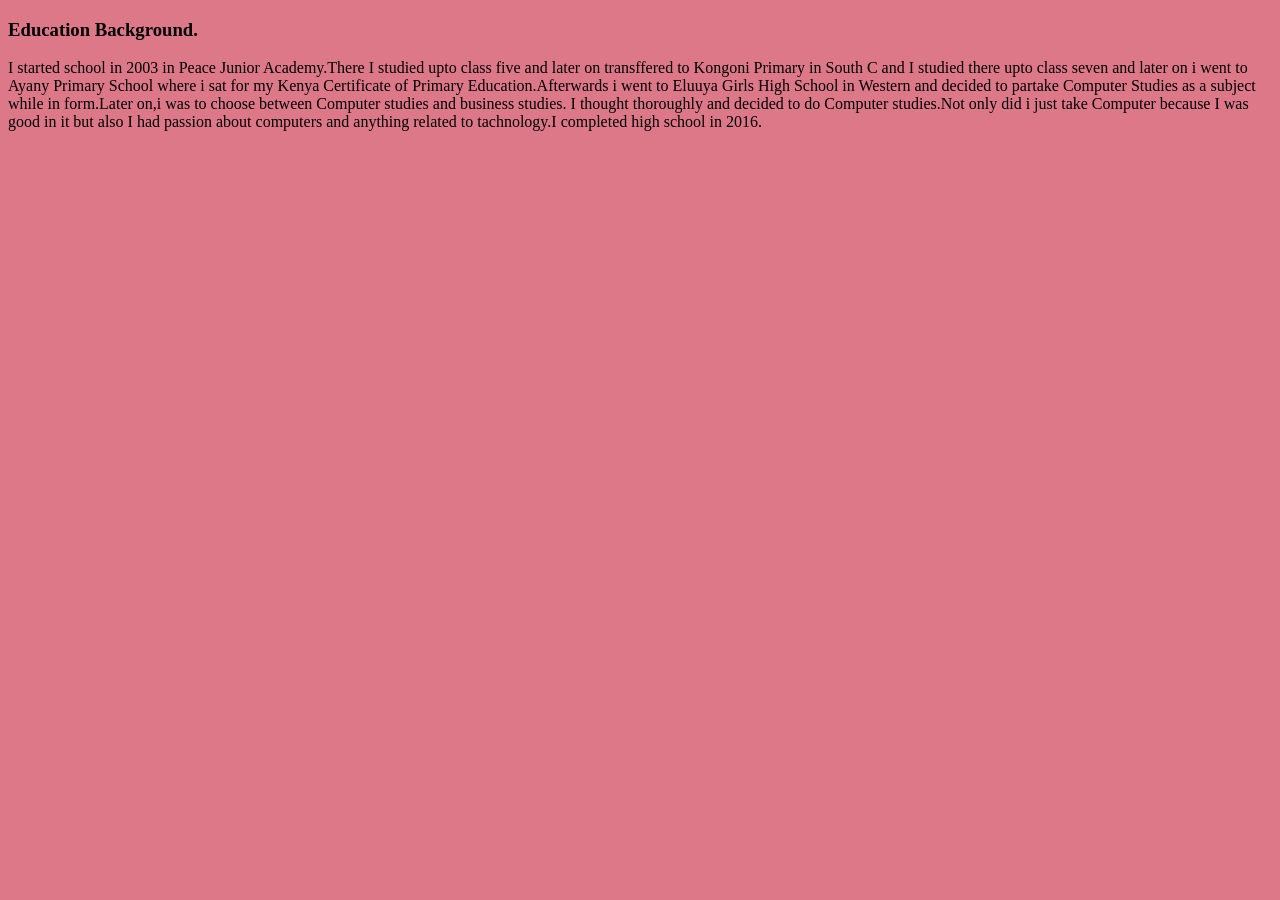
==== about me.html @ fd926caa "added an image to the index.html" ====
<!DOCTYPE html>
<html lang="en">
<head>
    <meta charset="UTF-8">
    <meta name="viewport" content="width=device-width, initial-scale=1.0">
    <title>About Me</title>
    <link rel="stylesheet" href="style.css">
</head>
<body>
    <h3>Education Background.</h3>
    <p>I started school in 2003 in Peace Junior Academy.There I studied upto class five and 
        later on transffered to Kongoni Primary in South C and I studied there upto class seven 
        and later on i went to Ayany Primary School where i sat for my Kenya Certificate of Primary
        Education.Afterwards i went to Eluuya Girls High School in Western and decided to partake Computer Studies
        as a subject while in form.Later on,i was to choose between Computer studies and business studies.
        I thought thoroughly and decided to do Computer studies.Not only did i just take Computer because 
        I was good in it but also I had passion about computers and anything related to tachnology.I completed
        high school in 2016.
    
    </p>
    
</body>
</html>
---- style.css ----
body {
    background-color: rgb(221, 120, 137);
}
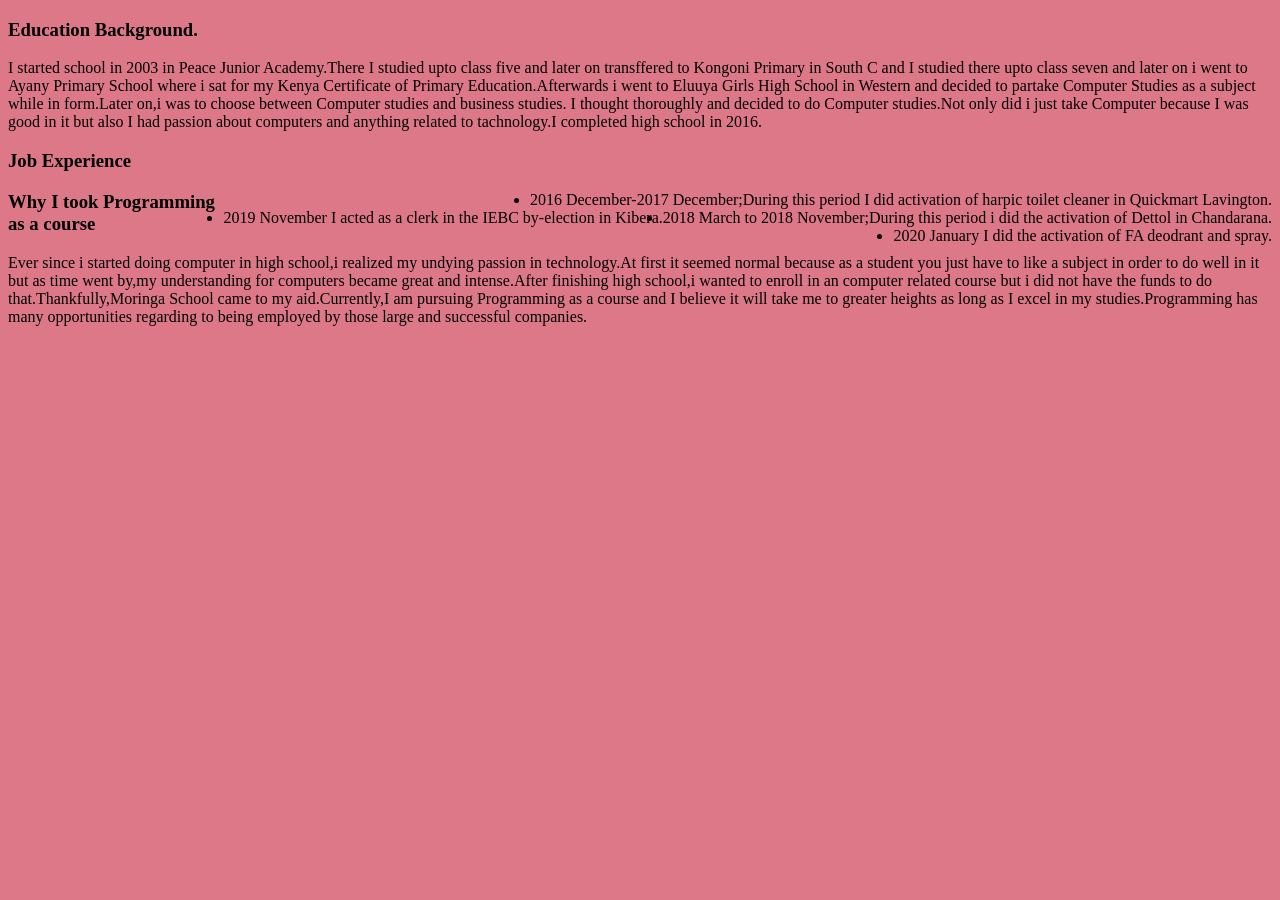
==== commit 98fcf99a: "added a README.md" ====
--- a/about me.html
+++ b/about me.html
@@ -3,7 +3,7 @@
 <head>
     <meta charset="UTF-8">
     <meta name="viewport" content="width=device-width, initial-scale=1.0">
-    <title>About Me</title>
+    <title>Document</title>
     <link rel="stylesheet" href="style.css">
 </head>
 <body>
@@ -15,9 +15,21 @@
         as a subject while in form.Later on,i was to choose between Computer studies and business studies.
         I thought thoroughly and decided to do Computer studies.Not only did i just take Computer because 
         I was good in it but also I had passion about computers and anything related to tachnology.I completed
-        high school in 2016.
-    
-    </p>
-    
+        high school in 2016.</p>
+    <h3>Job Experience</h3>
+     <ul>
+         <li>2016 December-2017 December;During this period I did activation of harpic toilet cleaner in Quickmart Lavington. </li>
+         <li>2018 March to 2018 November;During this period i did the activation of Dettol in Chandarana.</li>
+         <li>2019 November I acted as a clerk in the IEBC by-election in Kibera.</li>
+         <li>2020 January I did the activation of FA deodrant and spray.</li>
+     </ul>
+     <h3>Why I took Programming as a course</h3>
+     <p>Ever since i started doing computer in high school,i realized my undying passion in technology.At first it seemed 
+         normal because as a student you just have to like a subject in order to do well in it but as time went by,my understanding
+         for computers became great and intense.After finishing high school,i wanted to enroll in an computer related course but i did 
+         not have the funds to do that.Thankfully,Moringa School came to my aid.Currently,I am pursuing Programming as a course and I 
+         believe it will take me to greater heights as long as I excel in my studies.Programming has many opportunities regarding to being 
+         employed by those large and successful companies.
+     </p>
 </body>
 </html>
--- a/style.css
+++ b/style.css
@@ -1,3 +1,25 @@
 body {
     background-color: rgb(221, 120, 137);
 }
+nav{
+    background-color: plum;
+    height: 90px;
+    width: 100%;
+}
+nav ul li {
+    list-style: none;
+    margin-right: 20px;
+    display: inline-block; 
+}
+nav > ul > li > a {
+    display: block;
+    padding: 20px;
+    font-size: 18px;
+    text-transform: uppercase;
+}
+nav > ul > li > a:hover {
+    color: black;
+}
+li {
+    float: right;
+}
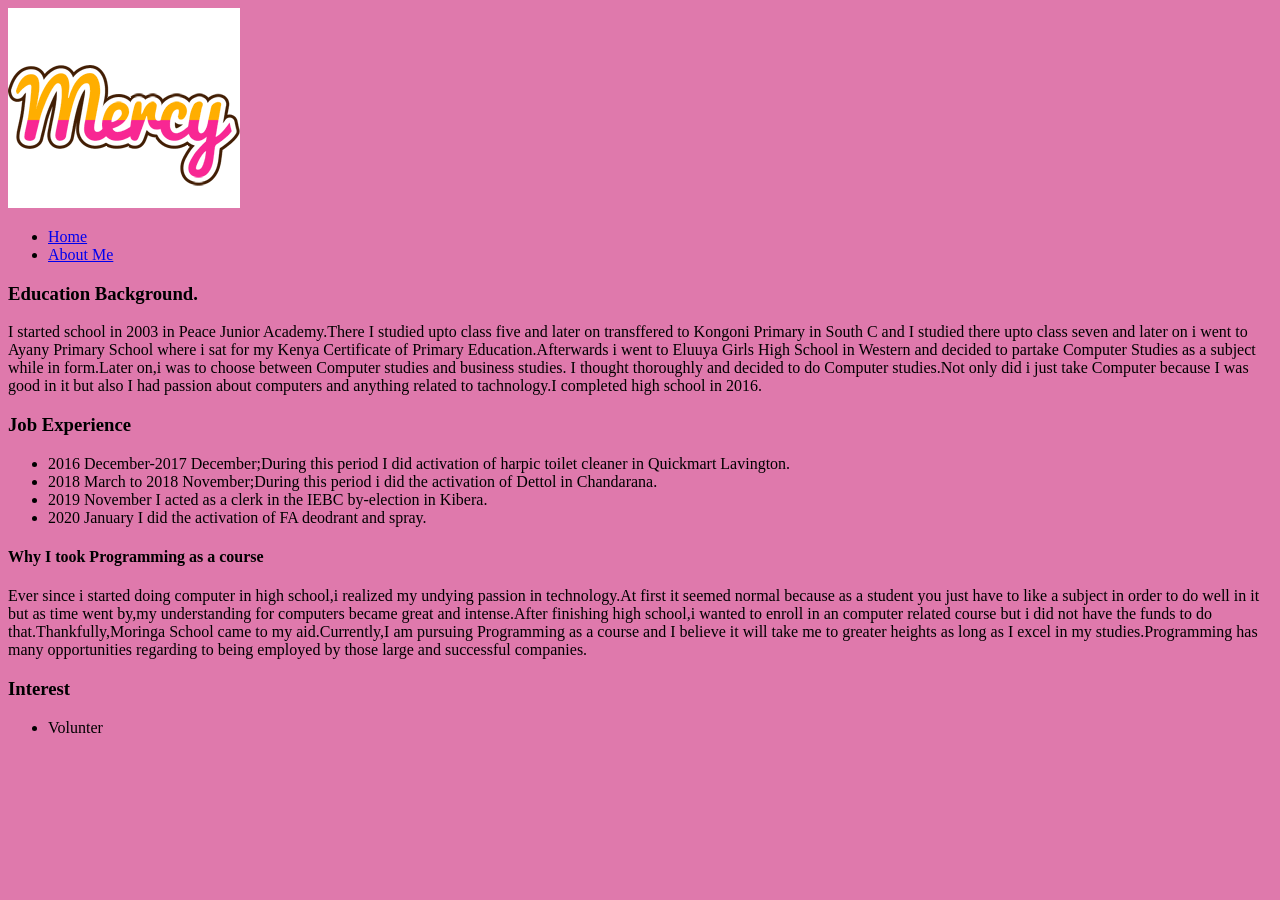
==== commit ea94f9f2: "added background color to the body" ====
--- a/about me.html
+++ b/about me.html
@@ -7,6 +7,15 @@
     <link rel="stylesheet" href="style.css">
 </head>
 <body>
+    <img src="images/download.png" alt="" class="vuguu">
+    <header>
+        <nav>
+        <ul>
+          <li><a href="#index.html">Home</a></li>
+          <li><a href="about me.html">About Me</a></li>
+        </ul>
+        </nav>
+    </header>
     <h3>Education Background.</h3>
     <p>I started school in 2003 in Peace Junior Academy.There I studied upto class five and 
         later on transffered to Kongoni Primary in South C and I studied there upto class seven 
@@ -16,14 +25,18 @@
         I thought thoroughly and decided to do Computer studies.Not only did i just take Computer because 
         I was good in it but also I had passion about computers and anything related to tachnology.I completed
         high school in 2016.</p>
+
     <h3>Job Experience</h3>
+    <div id="first">
      <ul>
          <li>2016 December-2017 December;During this period I did activation of harpic toilet cleaner in Quickmart Lavington. </li>
          <li>2018 March to 2018 November;During this period i did the activation of Dettol in Chandarana.</li>
          <li>2019 November I acted as a clerk in the IEBC by-election in Kibera.</li>
          <li>2020 January I did the activation of FA deodrant and spray.</li>
      </ul>
-     <h3>Why I took Programming as a course</h3>
+    </div>
+
+     <h4>Why I took Programming as a course</h4>
      <p>Ever since i started doing computer in high school,i realized my undying passion in technology.At first it seemed 
          normal because as a student you just have to like a subject in order to do well in it but as time went by,my understanding
          for computers became great and intense.After finishing high school,i wanted to enroll in an computer related course but i did 
@@ -31,5 +44,9 @@
          believe it will take me to greater heights as long as I excel in my studies.Programming has many opportunities regarding to being 
          employed by those large and successful companies.
      </p>
+     <h3>Interest</h3>
+     <ul>
+         <li>Volunter</li>
+     </ul>
 </body>
 </html>
--- a/style.css
+++ b/style.css
@@ -1,25 +1,3 @@
 body {
-    background-color: rgb(221, 120, 137);
-}
-nav{
-    background-color: plum;
-    height: 90px;
-    width: 100%;
-}
-nav ul li {
-    list-style: none;
-    margin-right: 20px;
-    display: inline-block; 
-}
-nav > ul > li > a {
-    display: block;
-    padding: 20px;
-    font-size: 18px;
-    text-transform: uppercase;
-}
-nav > ul > li > a:hover {
-    color: black;
-}
-li {
-    float: right;
+    background-color: rgb(223, 121, 172);
 }
